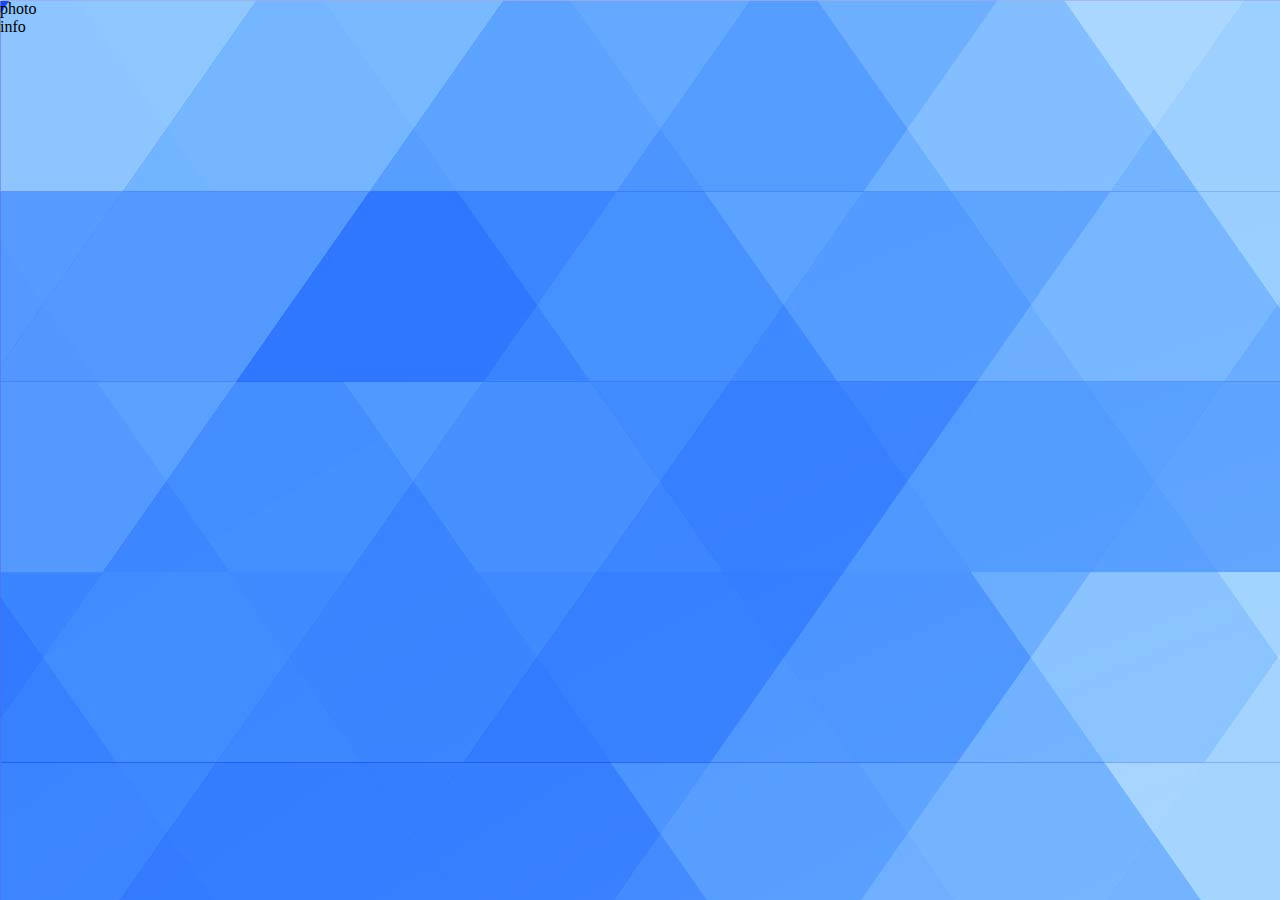
==== members.html @ 2cd04f83 "Add files via upload" ====
<!DOCTYPE html>
<html lang="en">
<head>
    <meta charset="UTF-8">
    <meta name="viewport" content="width=device-width, initial-scale=1.0">
    <title>Document</title>
    <link rel="stylesheet" href="styles.css">
</head>
<body>
    <div class="membercontent">
    <div class="halfwidth">
        photo
    </div>
    <div class="halfwidth"> info</div>
    </div>
</body>
</html>
---- styles.css ----
html,body {
    padding: 0 0 0 0;
    margin: 0 0 0 0;
    height: 100vh;
}

body {
    background-image: url("background.jpg");
}

#navbar {
    display: flex;
    flex-direction: row;
    height: 7vh;
    top: 0vh;
    opacity: 0.7;
    box-shadow: rgba(0, 0, 0, 0.1) 0px 4px 12px;
    background-color: aliceblue;
    top: 0px;
    position: fixed;
    z-index: 1000;
}

.fullwidth {
    width: 100vw;
}

.halfwidth{
    width: 50vw;
}

.left {
    display: flex;
    flex-direction: row;
    /* background-color: seashell; */
    align-items: center;
    font-size: large;
    font-family: system-ui, -apple-system, BlinkMacSystemFont, 'Segoe UI', Roboto, Oxygen, Ubuntu, Cantarell, 'Open Sans', 'Helvetica Neue', sans-serif;
}

.right{
    /* background-color: seashell; */
    margin-left: auto;
    align-items: center;
    justify-content: end;
    padding-right: 5vw;
    font-family: 'Franklin Gothic Medium', 'Arial Narrow', Arial, sans-serif;
}

#logo {
    height: -webkit-fill-available;
    width: auto;
    margin: 5px 25px 2.5px 5px;
}

#logo:hover{
    opacity: 1;
}

.navlist {
    list-style-type: none;
    display: flex;
    flex-direction: row;
    font-size: large;
}

.navlist li {
    margin: 2em;
}

a {
    color: inherit;
    cursor: pointer;
    text-decoration: none;
}

.navlist a:hover {
    font-size: 1.1em;
    opacity: 0.7;
}

.fullheight{
    height: 90vh;
    padding: 0;
    margin: 0;
}

#content {
    display: flex;
    flex-direction: row;
    padding: 0;
}

#content .left{
    justify-content: flex-end;
    align-items: center;
}

#mainvector {
    height: fit-content;
    width: 80%;
    margin: 15px 25px 15px 15px;
}

#content .right {
    padding-top: 15vh;
    padding-left: 100px;
    text-align: left;
    visibility: 0;
}

#content h {
    font-size: 3em;
    font-family: 'Open Sans', sans-serif;
    font-weight: 1000;
    margin: auto;
}

#content p{
    margin-top: 2em;
    font-family: system-ui, -apple-system, BlinkMacSystemFont, 'Segoe UI', Roboto, Oxygen, Ubuntu, Cantarell, 'Open Sans', 'Helvetica Neue', sans-serif;
    font-size: medium;
}

#membercontent{
    display: flex;
    background-color: aqua;
    flex-direction: row;
}

#membercontent .left {
    padding: 0;
    background-color: blanchedalmond;
}

#membercontent .right{
    padding: 0;
    background-color: aquamarine;
}
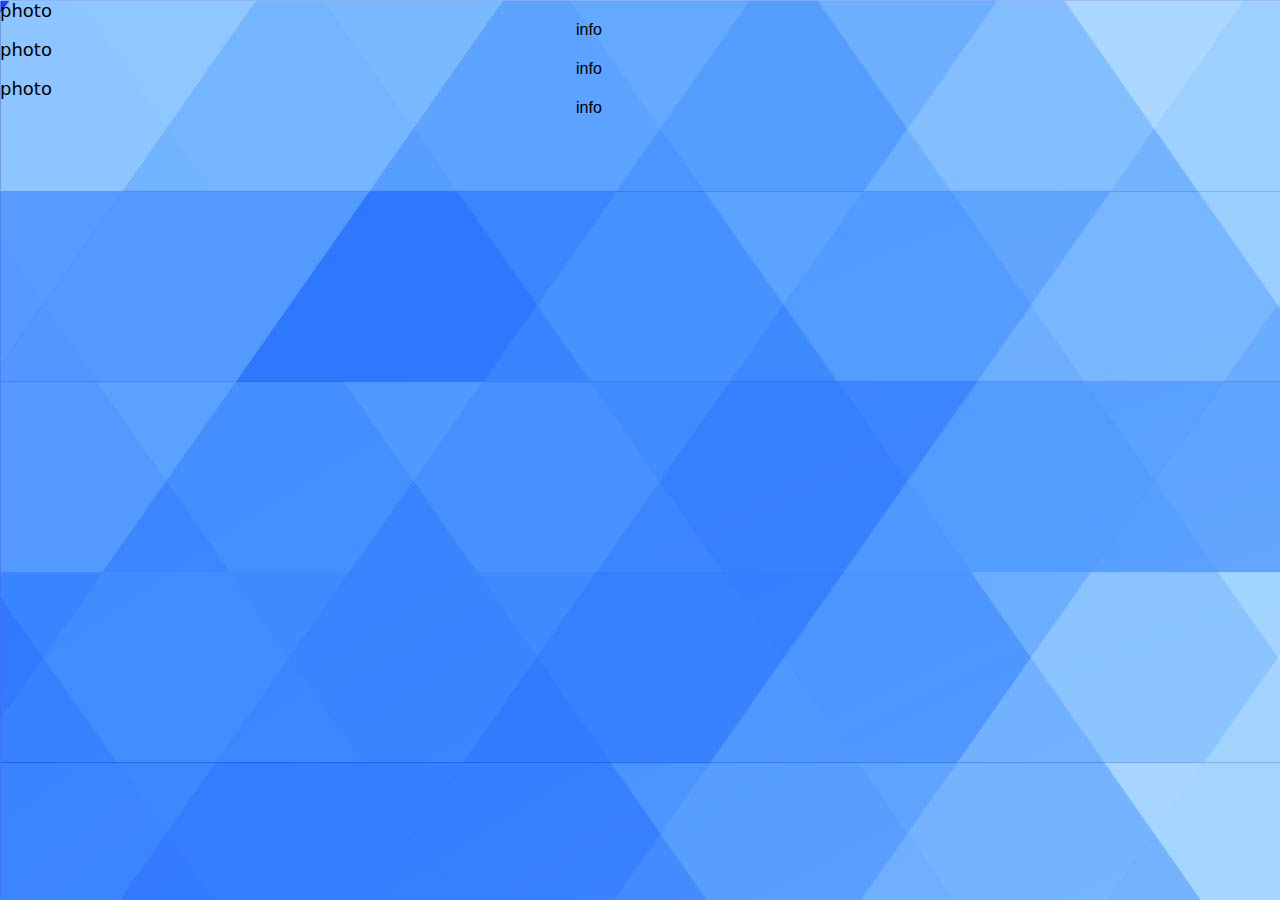
==== commit dc73c60e: "Update members.html" ====
--- a/members.html
+++ b/members.html
@@ -8,10 +8,22 @@
 </head>
 <body>
     <div class="membercontent">
-    <div class="halfwidth">
+    <div class="halfwidth left">
         photo
     </div>
-    <div class="halfwidth"> info</div>
+    <div class="halfwidth right" style="padding-left: 0;"> info</div>
+    </div>
+    <div class="membercontent">
+        <div class="halfwidth left">
+            photo
+        </div>
+        <div class="halfwidth right" style="padding-left: 0;"> info</div>
+        </div>
+    <div class="membercontent">
+    <div class="halfwidth left">
+        photo
+    </div>
+    <div class="halfwidth right" style="padding-left: 0;"> info</div>
     </div>
 </body>
-</html>+</html>
